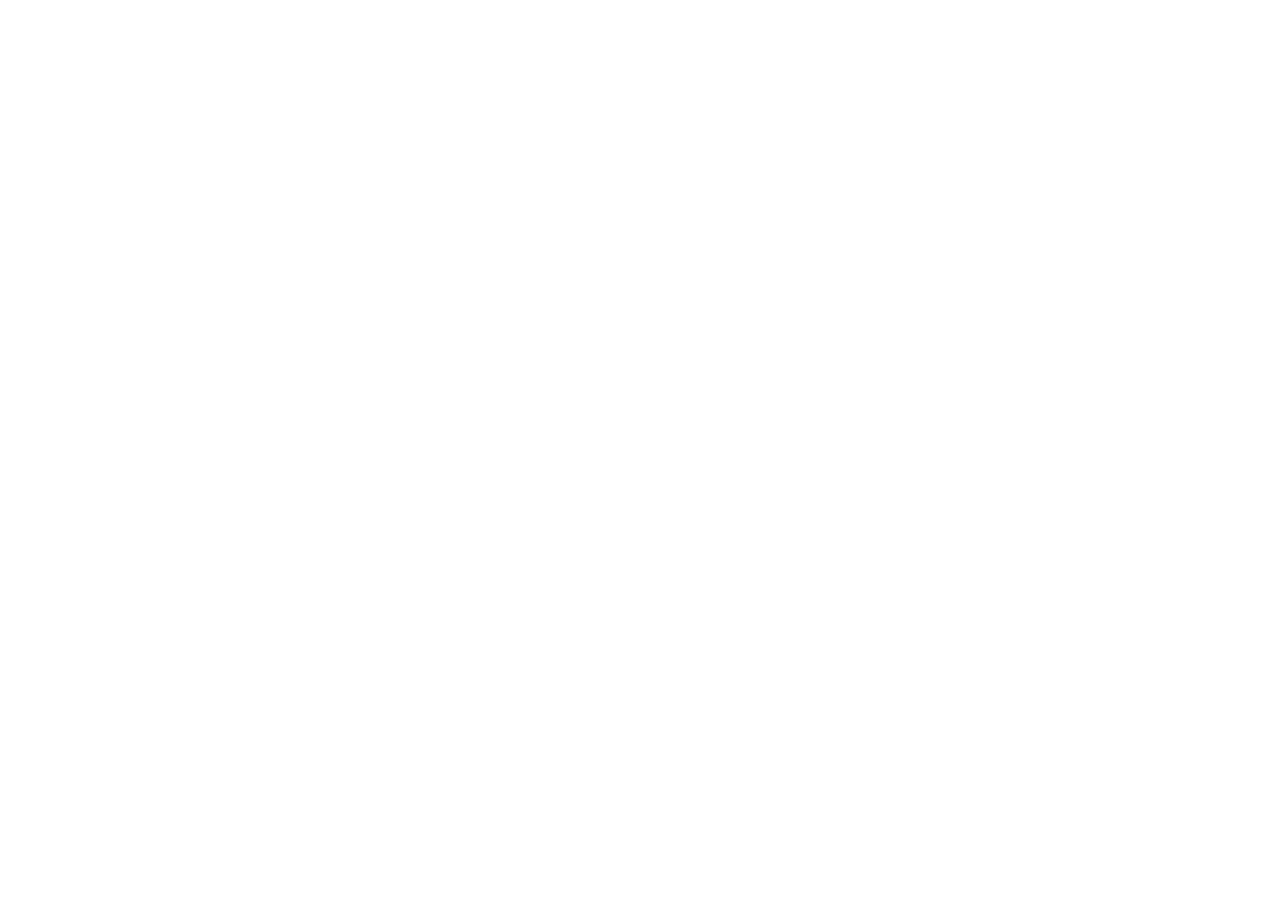
==== index.html @ a9f38536 "Adding files" ====
<!DOCTYPE html>
<html>
    <head>
    <title>SU marketing system</title>
    <!-- Custom  css styles for this site -->
    <link href="css/sums.css" rel="stylesheet">
    <link href="fonts/font-awesome/css/fontawesome-all.min.css" rel="stylesheet">
    </head>
    <body>
        <!-- ALL BODY CONTENT COMES HERE -->
        
        
        <!-- ALL BODY CONTENT ENDS HERE -->
    </body>
    <!-- custom JavaScript for this site-->
    <script src="javascript/sums.js"></script>
</html>
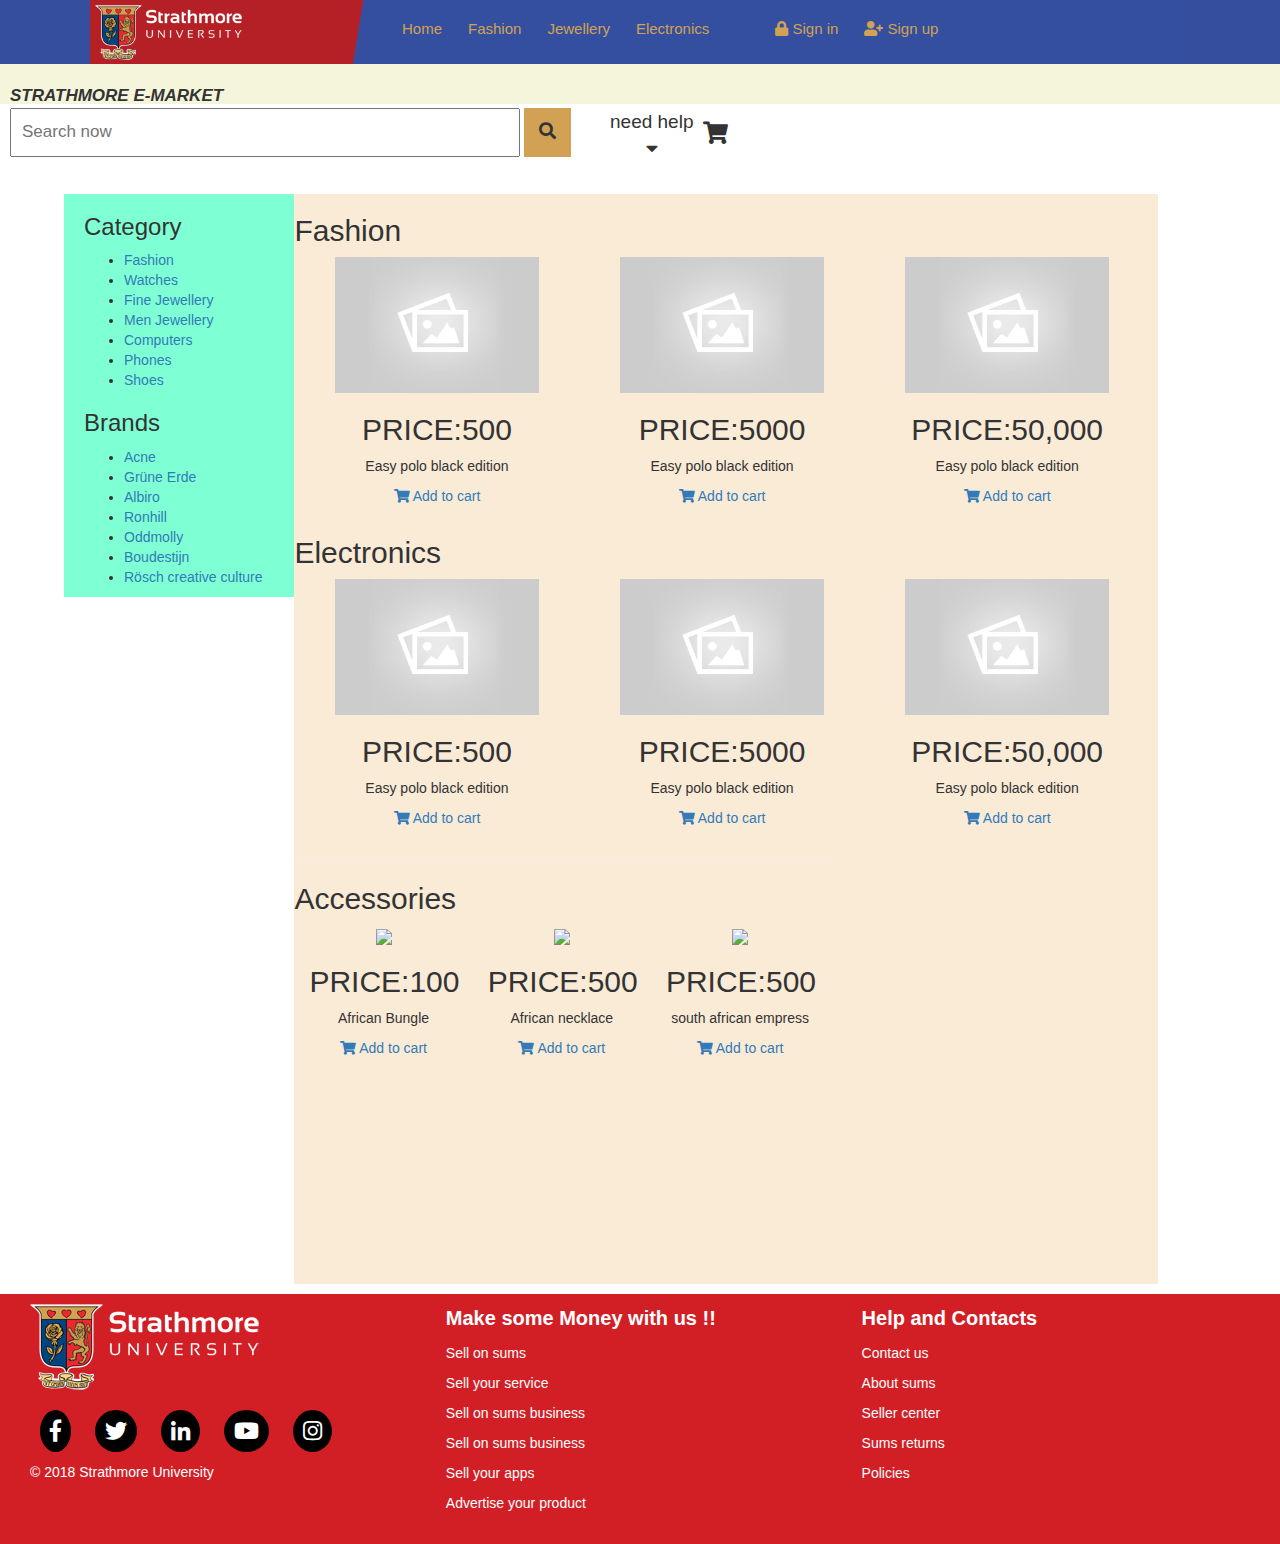
==== commit 20539922: "Add files via upload" ====
--- a/index.html
+++ b/index.html
@@ -1,17 +1,275 @@
-<!DOCTYPE html>
-<html>
-    <head>
-    <title>SU marketing system</title>
-    <!-- Custom  css styles for this site -->
-    <link href="css/sums.css" rel="stylesheet">
-    <link href="fonts/font-awesome/css/fontawesome-all.min.css" rel="stylesheet">
-    </head>
-    <body>
-        <!-- ALL BODY CONTENT COMES HERE -->
-        
-        
-        <!-- ALL BODY CONTENT ENDS HERE -->
-    </body>
-    <!-- custom JavaScript for this site-->
-    <script src="javascript/sums.js"></script>
-</html>
+<!DOCTYPE html>
+<html>
+<head>
+    <title>Sums home</title>
+    <link rel="stylesheet" type="text/css" href="custom.css">
+    <link href="fonts/font-awesome/css/fontawesome-all.min.css" rel="stylesheet">
+    <link href="bootstrap.min.css" rel="stylesheet">
+</head>
+<body>
+    <!-- header start -->
+    <div id="a_bg">
+        <div id="a_header">
+            <div id="a_logo">
+                <img src="logo.png">
+            </div>
+            <div id="a_bt">
+                <ul id="a_nav">
+                    <li><a href="#">Home</a></li>
+                    <li><a href="#">Fashion</a></li>
+                    <li><a href="C:\xampp\htdocs\sums\sums header and footer\header\Jewellery.html">Jewellery</a></li>
+                    <li><a href="#">Electronics</a></li>
+                </ul>
+                <ul id="a_nav">
+                    <li><a href="C:\xampp\htdocs\sums\sums header and footer\header\SUMS\pages\signin.html"><i class="fas fa-lock"></i> Sign in</a></li>
+                    <li><a href="C:\xampp\htdocs\sums\sums header and footer\header\SUMS\pages\signup.html"><i class="fas fa-user-plus"></i> Sign up</a></li>
+                </ul>
+            </div>
+        </div>
+    </div>
+    <div id="a_bg2">
+        <div id="a_su">
+            <i>STRATHMORE E-MARKET</i>
+        </div>
+        <div id="a_srch">
+            <input type="text" placeholder="Search now" id="srch">
+            <button type="submit" id="srchbtn"><i class="fas fa-search"></i></button>
+        </div>
+        <div id="a_hlp">
+            <span class="help">need help</span>
+            <br>
+            <span class="help"><i class="fas fa-caret-down"></i></span>
+        </div>
+        <div id="a_cart">
+            <i class="fas fa-shopping-cart"></i>
+        </div>
+    </div>
+    <!-- header end -->
+    <p style="height: 80px;"></p>
+    <!-- body start -->
+    <div id="a_bdy">
+        <div>
+            <!-- courasel comes here -->
+        </div>
+        <div id="a_flt">
+            <!-- flters come here -->
+            <div>
+                <div class="a_ul1">
+                    <h3><p>Category</p></h3>
+                    <ul>
+                        <li><a><span class="icon-chevron-right"></span>Fashion</a></li>
+                        <li><a><span class="icon-chevron-right"></span>Watches</a></li>
+                        <li><a><span class="icon-chevron-right"></span>Fine Jewellery</a></li>
+                        <li><a><span class="icon-chevron-right"></span>Men Jewellery</a></li>
+                        <li><a><span class="icon-chevron-right"></span>Computers</a></li>
+                        <li><a><span class="icon-chevron-right"></span>Phones</a></li>
+                        <li><a><span class="icon-chevron-right"></span>Shoes</a></li>
+                    </ul>
+                </div>
+                <div class="a_ul1">
+                    <h3><p>Brands</p></h3>
+                    <ul>
+                        <li><a>Acne</a></li>
+                        <li><a>Grüne Erde</a></li>
+                        <li><a>Albiro</a></li>
+                        <li><a>Ronhill</a></li>
+                        <li><a>Oddmolly</a></li>
+                        <li><a>Boudestijn</a></li>
+                        <li><a>Rösch creative culture</a></li>
+                    </ul>
+                </div>
+                
+            </div>
+        </div>
+        
+        
+        <div id="a_prod">
+            <!-- row one -->
+            <div id="a_prod1">
+                <h2><p>Fashion</p></h2>
+                <div class="a_items">
+                    <!-- item one -->
+                    <img src="noimage.jpg">
+                    <h2><p>PRICE:500</p></h2>
+                    <P>Easy polo black edition</P>
+                    <div>
+                        <a href="#">
+                            <i class="fas fa-shopping-cart"></i>
+                            Add to cart
+                        </a>
+                    </div>
+                </div>
+                <div class="a_items">
+                    <!-- item two -->
+                    <img src="noimage.jpg">
+                    <h2><p>PRICE:5000</p></h2>
+                    <P>Easy polo black edition</P>
+                    <div>
+                        <a href="#">
+                            <i class="fas fa-shopping-cart"></i>
+                            Add to cart
+                        </a>
+                    </div>
+                </div>
+                <div class="a_items">
+                    <!-- item three -->
+                    <img src="noimage.jpg">
+                    <h2><p>PRICE:50,000</p></h2>
+                    <P>Easy polo black edition</P>
+                    <div>
+                        <a href="#">
+                            <i class="fas fa-shopping-cart"></i>
+                            Add to cart
+                        </a>
+                    </div>
+                </div>
+            </div>
+            <!-- row 2 -->
+            <hr>
+            <div>
+                <div id="a_prod1">
+                <h2><p>Electronics</p></h2>
+                <div class="a_items">
+                    <!-- item one -->
+                    <img src="noimage.jpg">
+                    <h2><p>PRICE:500</p></h2>
+                    <P>Easy polo black edition</P>
+                    <div>
+                        <a href="#">
+                            <i class="fas fa-shopping-cart"></i>
+                            Add to cart
+                        </a>
+                    </div>
+                </div>
+                <div class="a_items">
+                    <!-- item two -->
+                    <img src="noimage.jpg">
+                    <h2><p>PRICE:5000</p></h2>
+                    <P>Easy polo black edition</P>
+                    <div>
+                        <a href="#">
+                            <i class="fas fa-shopping-cart"></i>
+                            Add to cart
+                        </a>
+                    </div>
+                </div>
+                <div class="a_items">
+                    <!-- item three -->
+                    <img src="noimage.jpg">
+                    <h2><p>PRICE:50,000</p></h2>
+                    <P>Easy polo black edition</P>
+                    <div>
+                        <a href="#">
+                            <i class="fas fa-shopping-cart"></i>
+                            Add to cart
+                        </a>
+                    </div>
+                </div>
+            </div>
+            </div>
+            <!-- row 3 -->
+            <hr>
+            <div>
+                <div id="a_prod1">
+                    <hr id="h">
+                <h2><p id="acc">Accessories</p></h2>
+                <div class="a_items">
+                    <!-- item one -->
+                    <img src="african bangle.jpg">
+                    <h2><p>PRICE:100</p></h2>
+                    <P>African Bungle </P>
+                    <div>
+                        <a href="#">
+                            <i class="fas fa-shopping-cart"></i>
+                            Add to cart
+                        </a>
+                    </div>
+                </div>
+                <div class="a_items">
+                    <!-- item two -->
+                    <img src="african necklace.jpg">
+                    <h2><p>PRICE:500</p></h2>
+                    <P>African necklace</P>
+                    <div>
+                        <a href="#">
+                            <i class="fas fa-shopping-cart"></i>
+                            Add to cart
+                        </a>
+                    </div>
+                </div>
+                <div class="a_items">
+                    <!-- item three -->
+                    <img src="south african empress.jpg">
+                    <h2><p>PRICE:500</p></h2>
+                    <P>south african empress</P>
+                    <div>
+                        <a href="#">
+                            <i class="fas fa-shopping-cart"></i>
+                            Add to cart
+                        </a>
+                    </div>
+                </div>
+            </div>
+            </div>
+            
+        </div>
+        <!-- sponsor caourasel-->
+            <div>
+                <div></div>
+                <div></div>
+                <div></div>
+                <div></div>
+                <div></div>
+                <div></div>
+            </div>
+    </div>
+    <!-- body end -->
+
+    <!-- footer start -->
+    <div id="a_ft">
+        <div id="a_col" class="a_col2">
+            <!-- school logo comes here with socila icons -->
+            <p><img src="logo.png"></p>
+
+            <div id="a_ico">
+                <a href="https://www.facebook.com/StrathmoreUniversity" target="_blank"><i class="fab fa-facebook-f"></i></a>
+                <a href="https://www.twitter.com/StrathU" target="_blank"><i class="fab fa-twitter"></i></a>
+                <a href="https://www.linkedin.com/edu/strathmore-university-357048" target="_blank"><i class="fab fa-linkedin-in"></i></a>
+                <a href="https://www.youtube.com/user/StrathmoreUniversity" target="_blank"><i class="fab fa-youtube"></i></a>
+                <a href="#" target="_blank"><i class="fab fa-instagram"></i></a>
+                <br>
+                <p>© 2018 Strathmore University</p>
+
+            </div>
+        </div>
+        <div class="a_col2">
+            <!-- make money with us -->
+            <div style="font-size: 20px; color: white; font-weight: bold;">
+                <p>Make some Money with us !!</p>
+            </div>
+            <div class="a_aob">
+                <p><a href="#">Sell on sums</a></p>
+                <p><a href="#">Sell your service</a></p>
+                <p><a href="#">Sell on sums business</a></p>
+                <p><a href="#">Sell on sums business</a></p>
+                <p><a href="#">Sell your apps</a></p>
+                <p><a href="#">Advertise your product</a></p>
+            </div>
+        </div>
+        <div class="a_col2">
+            <!-- help and contacts -->
+            <div style="font-size: 20px; color: white; font-weight: bold;">
+                <p>Help and Contacts</p>
+            </div>
+            <div class="a_aob">
+                <p><a href="#">Contact us</a></p>
+                <p><a href="#">About sums</a></p>
+                <p><a href="#">Seller center</a></p>
+                <p><a href="#">Sums returns</a></p>
+                <p><a href="#">Policies</a></p>
+            </div>
+        </div>
+    </div>
+    <!-- footer end -->
+</body>
+</html>
--- a/custom.css
+++ b/custom.css
@@ -0,0 +1,230 @@
+body{
+    margin: 0px 0px;
+}
+
+#a_bg{
+    background-color: #354e9d;
+    height: 64px;
+    width: 100%;
+
+}
+
+#a_header{
+    background-image: url(header-background.png);
+    background-repeat: no-repeat;
+    margin-left: 90px;
+    height: 64px;
+}
+
+#a_logo{
+    float: left;
+    margin-top: 5px;
+    margin-left: 5px;
+}
+
+#a_logo img{
+    width: 154px;
+    height: 55px;
+    margin-right: 100px;
+
+}
+
+#a_bt{
+
+}
+
+#a_nav{
+    margin: 0px;
+    float: left;
+}
+
+#a_nav li{
+    list-style: none;
+    float: left;
+    color: #d1a254;
+    /*width: 84px;*/
+    padding: 13px;
+    font-size: 15px;
+    margin-top: 5px;
+}
+
+ #a_nav li a{
+    color: #d1a254;
+     text-decoration: none;
+}
+
+#a_nav2{
+    margin: 0px;
+    float: left;
+    padding-top: 16px;
+    padding-left: 100px;
+}
+
+#a_nav2 li{
+    list-style: none;
+    float: left;
+    color: #d1a254;
+    padding: 15px;
+    font-size: 15px;
+}
+
+#a_nav2 li a{
+    color: #d1a254;
+    text-decoration: none;
+}
+
+#a_bg2{
+    background-color: beige;
+    height: 40px;
+    padding: 10px; 
+}
+
+#a_su{
+    width:100%;
+    float: left;
+    text-align: left;
+    font-size: 17px;
+    font-weight: bold;
+    padding-top: 10px;
+}
+
+#a_srch{
+    float: left;
+    width: 600px;
+    margin: auto;
+}
+
+#srch{
+    padding: 10px;
+    font-size: 17px;
+    width: 85%;
+}
+
+#srchbtn{
+    /*padding-top: 12px;
+    padding-bottom: 12px;
+    padding-left: 15px;
+    padding-right: 15px;*/
+    padding: 12px 15px;
+    font-size: 17px;
+    background-color: #d1a254;
+    border: none;
+}
+
+#a_hlp{
+    float: left;
+    text-align: center;
+}
+
+.help{
+    text-align: center;
+    font-size: 19px;
+}
+
+#a_cart{
+    padding: 10px;
+    width: 100px;
+    font-size: 3ex;
+    float: left;
+}
+/* body start */
+
+#a_bdy{
+    width: 90%;
+    margin: auto;
+    height: 1100px;
+}
+
+#a_flt{
+    width: 20%;
+    padding: 0 20px;
+    background-color: aquamarine;
+    float: left;
+}
+
+.a_ul1{
+    
+}
+
+#a_prod{
+    background-color: antiquewhite;
+    width: 75%;
+    float: left;
+    height:1090px;
+}
+
+#a_prod1{
+    margin-bottom: 10px;
+    float: left;
+}
+
+.a_items{
+    float: left;
+    width: 33%;
+    padding: 0 15px;
+    text-align: center;
+}
+
+.a_items img{
+    width: 80%;
+}
+
+#h{
+    color: aqua;
+    font-size: 30px;
+    height:3px;
+}
+#acc{
+    
+}
+/* body end */
+
+/* audrey footer start */
+
+#a_ft{
+    /*background-color: #000000;*/
+    background-color: #D21F26;
+    height: 250px;
+    padding: 10px;
+    width:100%;
+    /*width:1200px;*/
+    /*border:1px solid #fff;*/
+
+}
+
+#a_col1{
+    /*width: 33%;*/
+    /*margin-right: 50px;*/
+   /* float: left;
+    background-color: aqua;
+    text-align: center;
+    color: white;*/
+}
+
+#a_ico i{
+    font-size: 3ex;
+    margin: 10px;
+    padding: 10px;
+    color: white;
+    background-color: black;
+    border-radius: 50%;
+}
+
+.a_col2{
+    width: 33%;    
+    float: left;
+    /*background-color:blueviolet;*/
+    /*border: 1px solid #fff;*/
+    padding-left: 20px;
+    color: white;
+}
+
+.a_col2 a{
+    color: white;
+    text-decoration:none;
+}
+
+p{
+    margin: 10px;
+}
+/* audry footer end*/